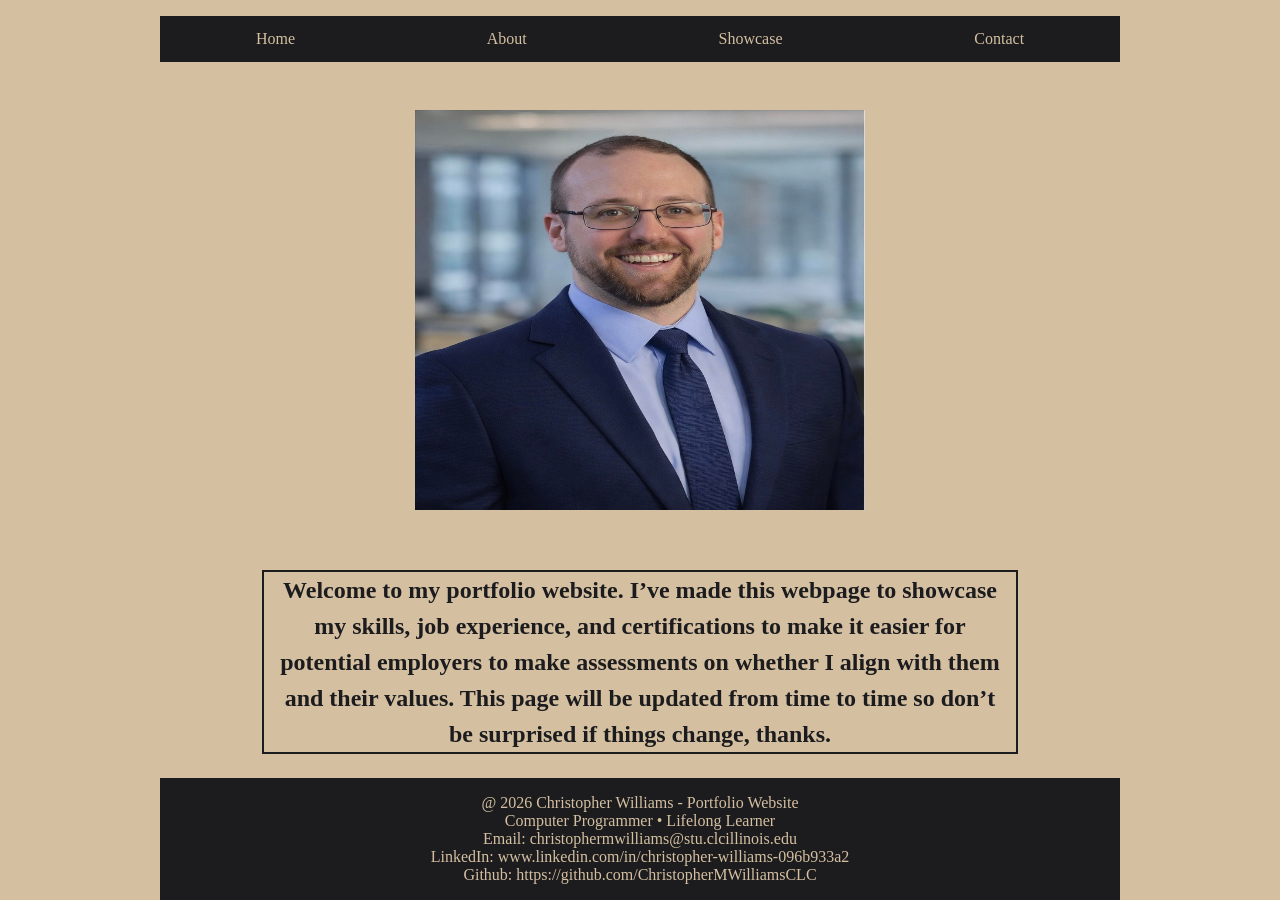
==== index.html @ 666ad781 "Rename portfoliohome.html to index.html" ====
<!DOCTYPE html>
<html lang="en">
<head>
	<meta charset = "utf-8"/>
	<title> ChrisWilliamsCLC </title>
	<link href="general_styles.css" rel="stylesheet"/>
</head>

<body> 
	<header> 
		<nav class="horizontal">
			<ul>
				<li><a href="portfoliohome.html">Home</a></li>
				<li><a href="portfolioabout.html">About</a></li>
				<li><a href="portfolioshowcase.html">Showcase</a></li>
				<li><a href="portfoliocontact.html">Contact</a></li>
			</ul>
		</nav>
		<!--<img src = "unnamed.jpg" alt = "Professional AF" width = "450" height = "278"/>-->
		<img src = "unnamed.jpg" alt = "Professional AF" width = "450" height = "400"/>
	</header>
	
	<main>
		<article>
			<h1>
			Welcome to my portfolio website. I’ve made this webpage to showcase my skills, job experience, 
			and certifications to make it easier for potential employers to make assessments on whether I 
			align with them and their values. This page will be updated from time to time so don’t be surprised 
			if things change, thanks.  
			</h1>
		</article>
	</main>
	
<footer> 
    <nav class="vertical">
        <ul>
            <li>@ 2026 Christopher Williams - Portfolio Website</li>
            <li>Computer Programmer • Lifelong Learner</li>
            <li>Email: <a href="mailto:christophermwilliams@stu.clcillinois.edu">christophermwilliams@stu.clcillinois.edu</a></li>
            <li>LinkedIn: <a href="https://www.linkedin.com/in/christopher-williams-096b933a2" target="_blank">www.linkedin.com/in/christopher-williams-096b933a2</a></li>
            <li>Github: <a href="https://github.com/ChristopherMWilliamsCLC" target="_blank">https://github.com/ChristopherMWilliamsCLC</a></li>
        </ul>
    </nav>
</footer>

</body>
</html>
---- general_styles.css ----
/* color: #d4bfa1; - warmsand
   color: #00FF00; - lime accent
   color: #1C1C1E; - charcoal
*/

/* GENERAL STYLES */
html, body {
    height: 100%;
    margin: 0;
}

body {
    display: flex;
    flex-direction: column;
    margin: 0 10rem;
    background-color: #d4bfa1;
}

main {
    flex: 1;
    margin-top: 1rem;
}

header img {
    display: block;
    margin-left: auto;
    margin-right: auto;
    margin-top: 3rem;
    margin-bottom: 1.5rem;
}

nav.horizontal ul {
    display: flex;
    flex-flow: row wrap;
    list-style-type: none;
    padding: 0;
    background-color: #1C1C1E;
}

nav.horizontal ul li {
    display: flex;
    flex-grow: 1;
    justify-content: center;
}

nav.horizontal ul li a {
    display: flex;
    flex-grow: 1;
    color: #d4bfa1;
    font-family: Figtree;
    justify-content: center;
    padding: 14px 16px;
    text-decoration: none;
}

nav.horizontal ul li a:hover {
    background-color: #00FF00;
}

body main article h1 {
    border: 2px solid #1C1C1E;
    text-align: center;
    margin-right: auto;
    margin-left: auto;
    padding-left: 1rem;
    padding-right: 1rem;
    width: 75%;
    font-family: 'DM Sans';
    color: #1C1C1E;
    line-height: 1.5;
}

footer {
    width: 100%;
    background-color: #1C1C1E;
    margin-right: auto;
    margin-left: auto;
    text-align: center;
}

footer nav.vertical {
    color: #1C1C1E;
}

footer nav.vertical ul {
    padding: 0;
    list-style-type: none;
    color: #d4bfa1;
}

footer nav.vertical ul li a {
    margin-left: auto;
    margin-right: auto;
    color: #d4bfa1;
    font-family: Figtree;
    text-decoration: none;
}

footer nav.vertical ul li a:hover {
    background-color: #00FF00;
}
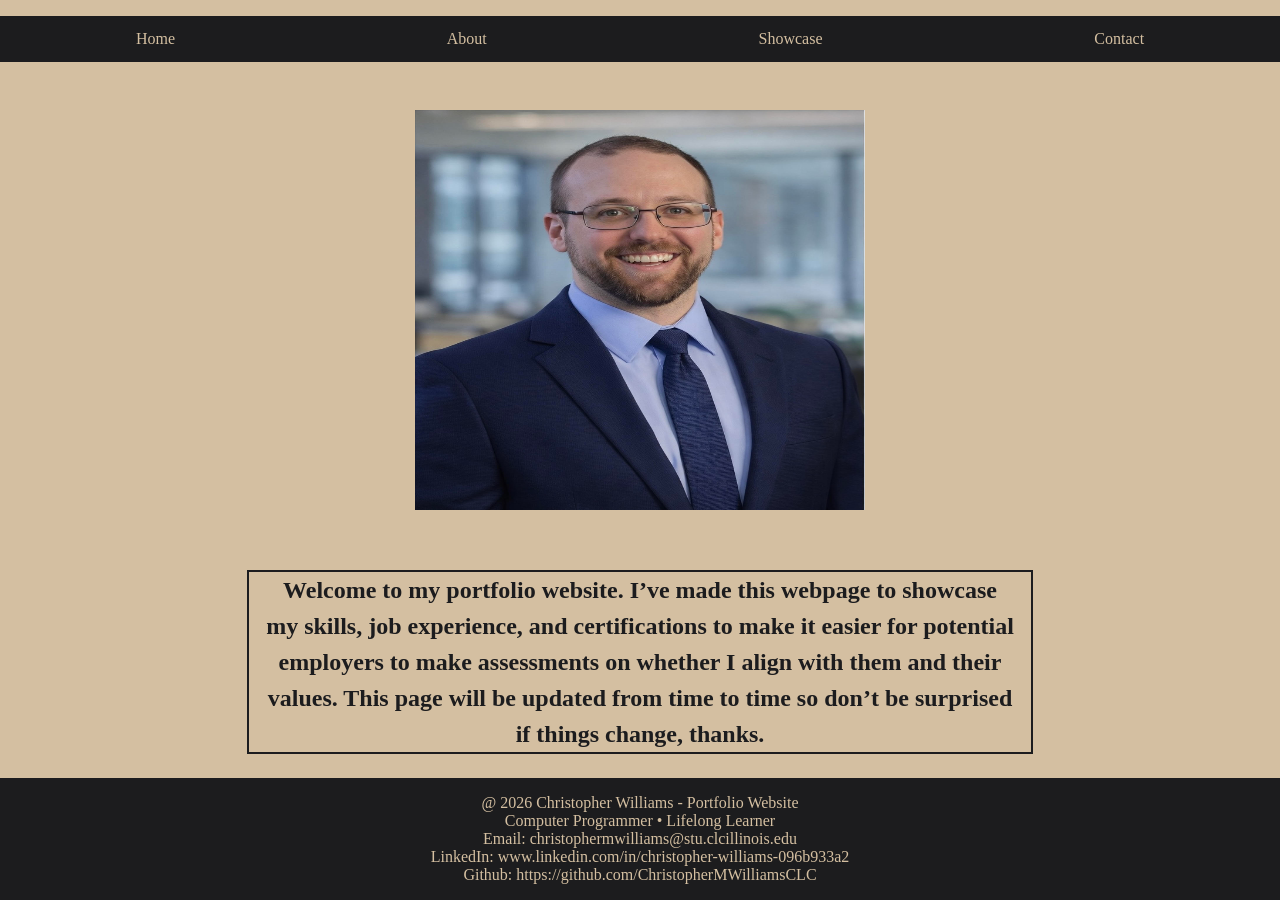
==== commit 6cf6ecd9: "Add files via upload" ====
--- a/index.html
+++ b/index.html
@@ -2,6 +2,7 @@
 <html lang="en">
 <head>
 	<meta charset = "utf-8"/>
+	<meta name="viewport" content="width=device-width, initial-scale=1.0">
 	<title> ChrisWilliamsCLC </title>
 	<link href="general_styles.css" rel="stylesheet"/>
 </head>
@@ -20,6 +21,7 @@
 		<img src = "unnamed.jpg" alt = "Professional AF" width = "450" height = "400"/>
 	</header>
 	
+<div class="container">	
 	<main>
 		<article>
 			<h1>
@@ -30,7 +32,8 @@
 			</h1>
 		</article>
 	</main>
-	
+</div>	
+
 <footer> 
     <nav class="vertical">
         <ul>
@@ -44,4 +47,4 @@
 </footer>
 
 </body>
-</html>
+</html>
--- a/general_styles.css
+++ b/general_styles.css
@@ -7,13 +7,21 @@
 html, body {
     height: 100%;
     margin: 0;
+    padding: 0;
 }
 
 body {
     display: flex;
     flex-direction: column;
-    margin: 0 10rem;
     background-color: #d4bfa1;
+}
+
+.container {
+    width: 100%;
+    max-width: 1000px;
+    margin: 0 auto;
+    flex: 1;
+    display: flex;
 }
 
 main {
@@ -28,6 +36,7 @@
     margin-top: 3rem;
     margin-bottom: 1.5rem;
 }
+
 
 nav.horizontal ul {
     display: flex;
@@ -98,4 +107,59 @@
 
 footer nav.vertical ul li a:hover {
     background-color: #00FF00;
+}
+
+/* MEDIA DEVICES */
+@media (max-width: 768px) {
+    main.contact {
+        flex-direction: column;
+    }
+
+    form {
+        width: 95%;
+    }
+
+    input {
+        width: 100%;
+    }
+
+    nav ul {
+        flex-direction: column;
+        align-items: center;
+    }
+
+    .container {
+        width: 95%;
+        padding: 10px;
+    }
+
+    img {
+        max-width: 100%;
+        height: auto;
+    }
+
+    main nav#showcase {
+        display: flex;
+        flex-direction: column;
+        align-items: center;
+        justify-content: center;
+        width: 100%;
+        margin: 0 auto;
+        text-align: center;
+    }
+
+    main nav#showcase ul {
+        width: 100%;
+        padding: 0;
+        margin: 0;
+        display: flex;
+        flex-direction: column;
+        align-items: center;
+    }
+
+    main nav#showcase ul li {
+        width: 100%;
+        display: flex;
+        justify-content: center;
+    }
 }
